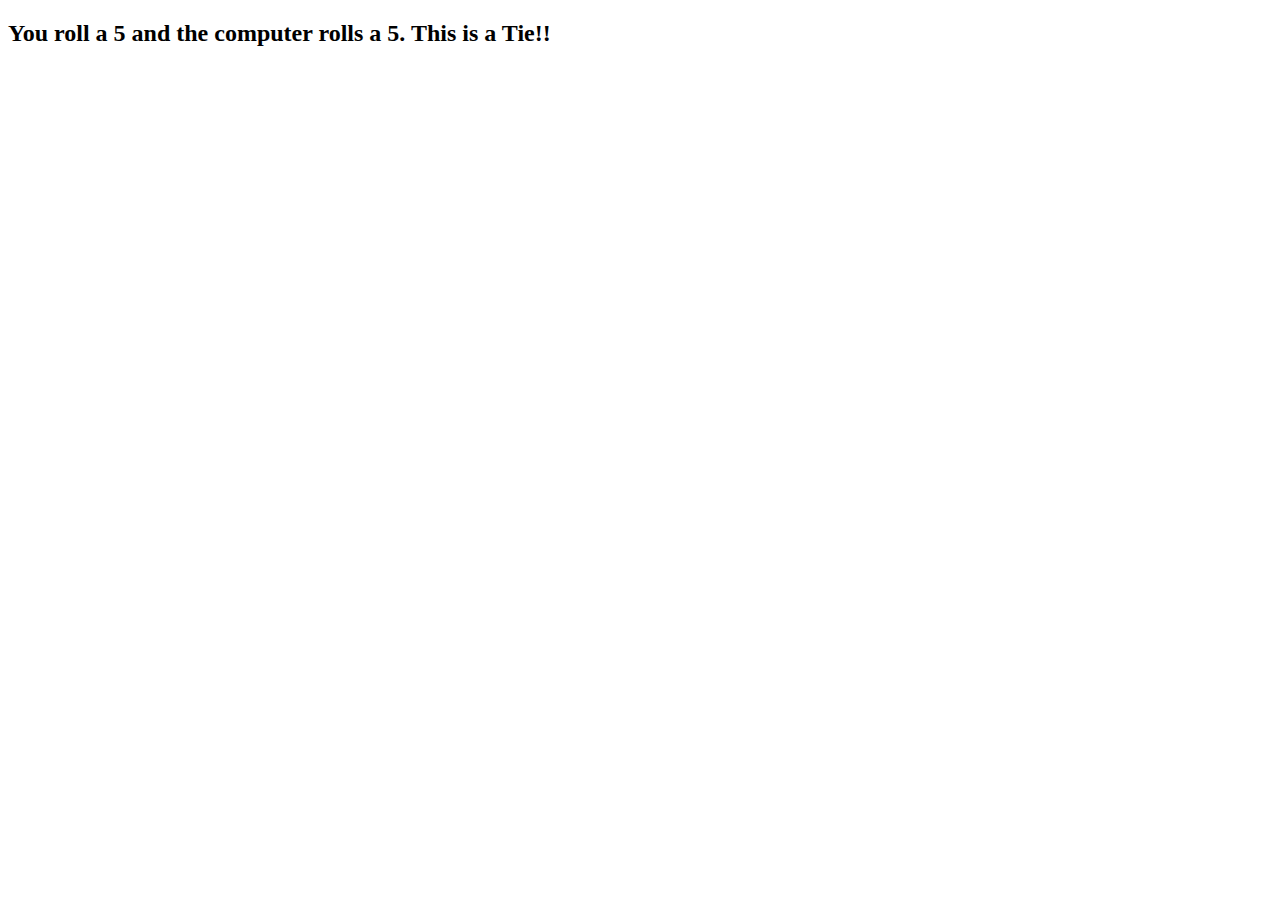
==== index_dadi.html @ 9fcead96 "files names changed" ====
<!DOCTYPE html>
<html lang="en">
<head>
    <meta charset="UTF-8">
    <meta http-equiv="X-UA-Compatible" content="IE=edge">
    <meta name="viewport" content="width=device-width, initial-scale=1.0">
    <title>Dices</title>
</head>
<body>
    <h2 id="dices"></h2>
    <script src="./main_dadi.js"></script>
</body>
</html>
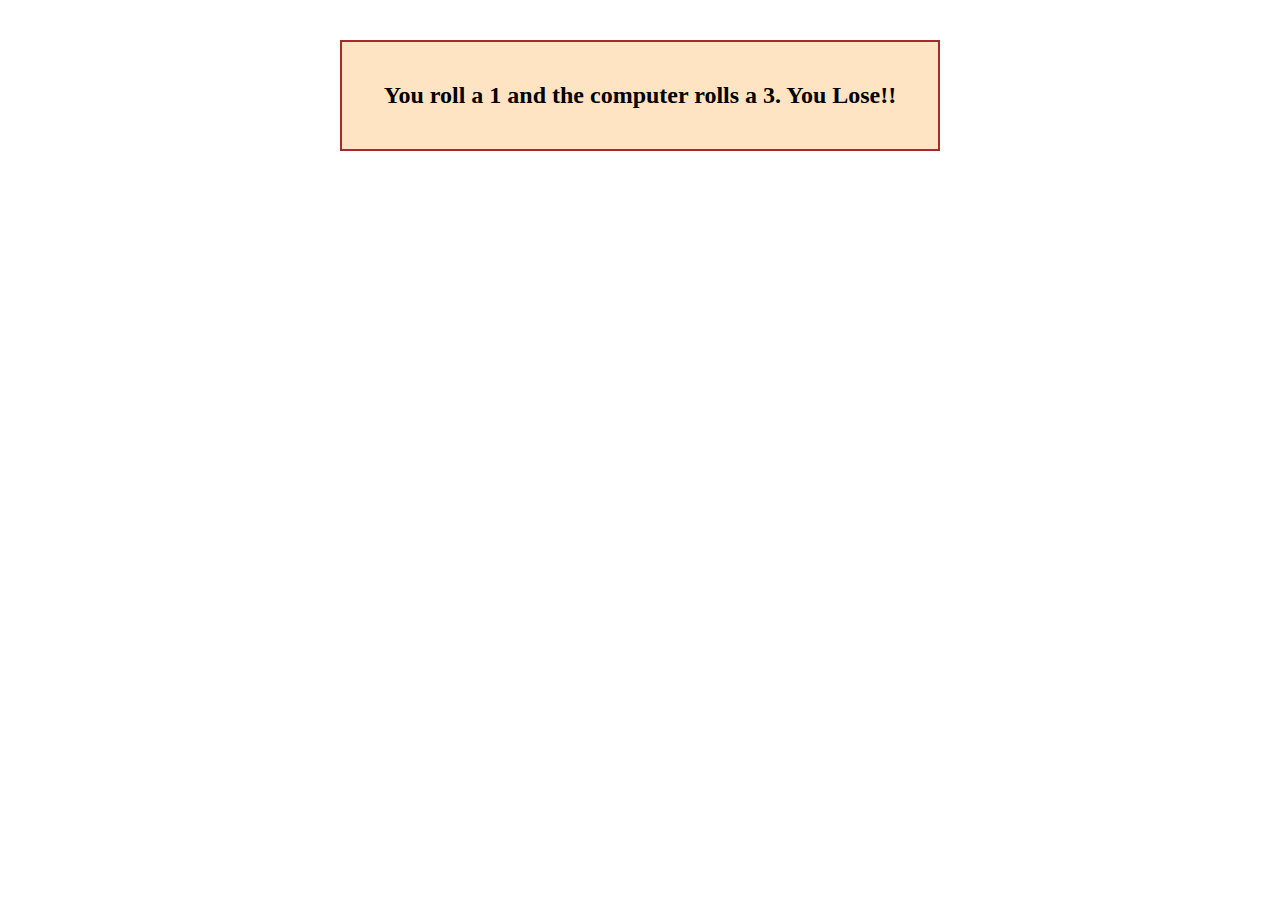
==== commit b9603ca1: "color added to dice game" ====
--- a/index_dadi.html
+++ b/index_dadi.html
@@ -4,10 +4,13 @@
     <meta charset="UTF-8">
     <meta http-equiv="X-UA-Compatible" content="IE=edge">
     <meta name="viewport" content="width=device-width, initial-scale=1.0">
+    <link rel="stylesheet" href="style_dadi.css">
     <title>Dices</title>
 </head>
 <body>
+    <div class="container overlay" >
     <h2 id="dices"></h2>
+</div>
     <script src="./main_dadi.js"></script>
 </body>
 </html>--- a/style_dadi.css
+++ b/style_dadi.css
@@ -0,0 +1,13 @@
+*{
+    box-sizing: border-box;
+    margin: 0;
+    padding: 20px;
+}
+.container{
+    background-color: bisque;
+    border:2px solid brown;
+    width:50%;
+    margin: auto;
+    text-align: center;
+    
+}
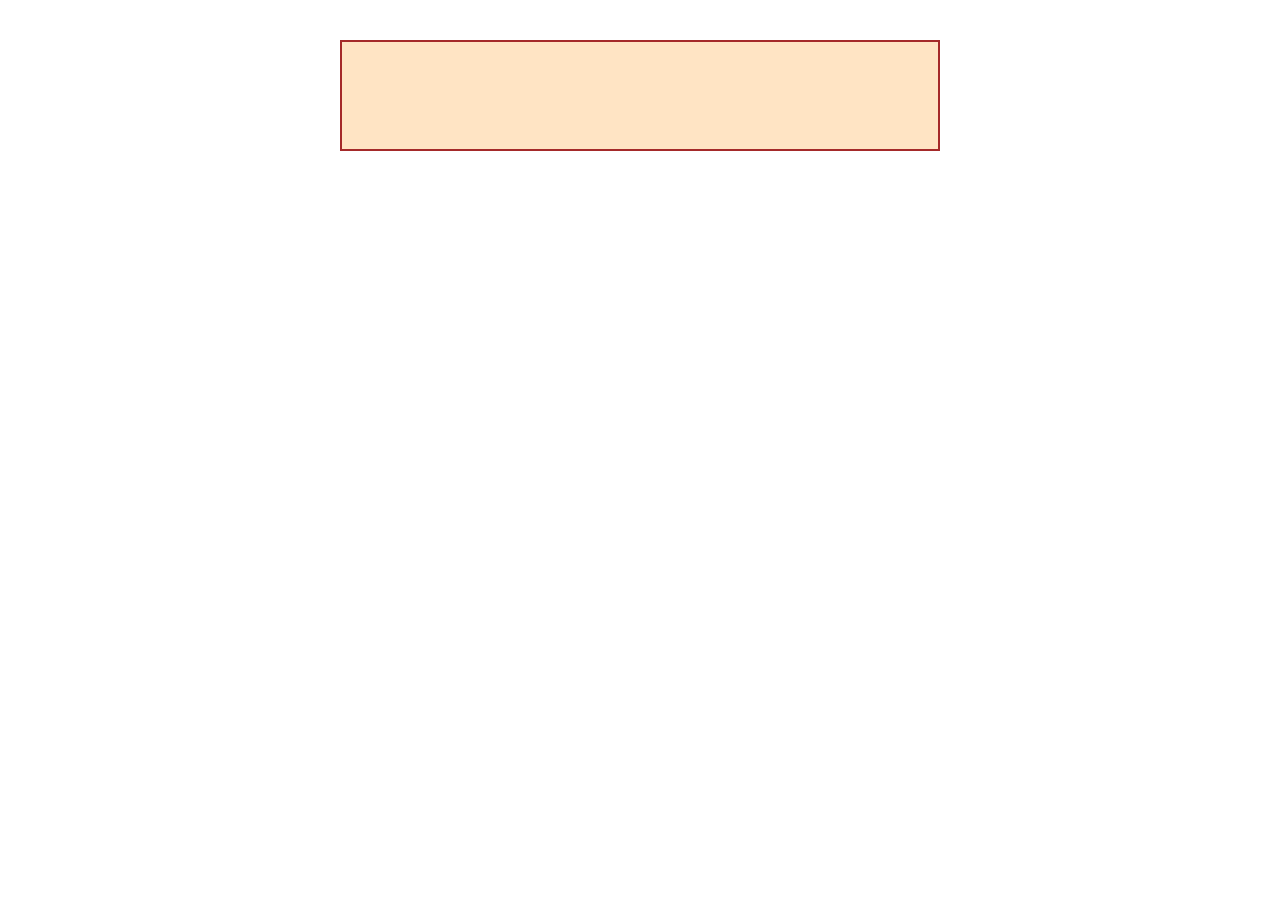
==== commit c6efbca6: "added animation to dice game" ====
--- a/index_dadi.html
+++ b/index_dadi.html
@@ -5,12 +5,18 @@
     <meta http-equiv="X-UA-Compatible" content="IE=edge">
     <meta name="viewport" content="width=device-width, initial-scale=1.0">
     <link rel="stylesheet" href="style_dadi.css">
+    <!-- Font awesome -->
+    <link rel="stylesheet" href="https://cdnjs.cloudflare.com/ajax/libs/font-awesome/5.15.3/css/all.min.css"
+    integrity="sha512-iBBXm8fW90+nuLcSKlbmrPcLa0OT92xO1BIsZ+ywDWZCvqsWgccV3gFoRBv0z+8dLJgyAHIhR35VZc2oM/gI1w=="
+    crossorigin="anonymous" />
     <title>Dices</title>
 </head>
 <body>
+    
     <div class="container overlay" >
-    <h2 id="dices"></h2>
-</div>
+        <i><i class="fas fa-dice"></i></i>
+        <h2 id="dices"></h2>
+    </div>
     <script src="./main_dadi.js"></script>
 </body>
 </html>--- a/style_dadi.css
+++ b/style_dadi.css
@@ -9,5 +9,25 @@
     width:50%;
     margin: auto;
     text-align: center;
+    position: relative;
+    color: transparent;
     
 }
+
+i{
+    color: white;
+    transform: translate(-50%, -50%);
+    top: 50%;
+    left: 50%;
+    position: absolute;
+    font-size: 65px;
+}
+.container:active{
+    color: brown;
+    cursor: pointer;
+    transition: 1s;
+   
+}
+i:active{
+    display: none;
+}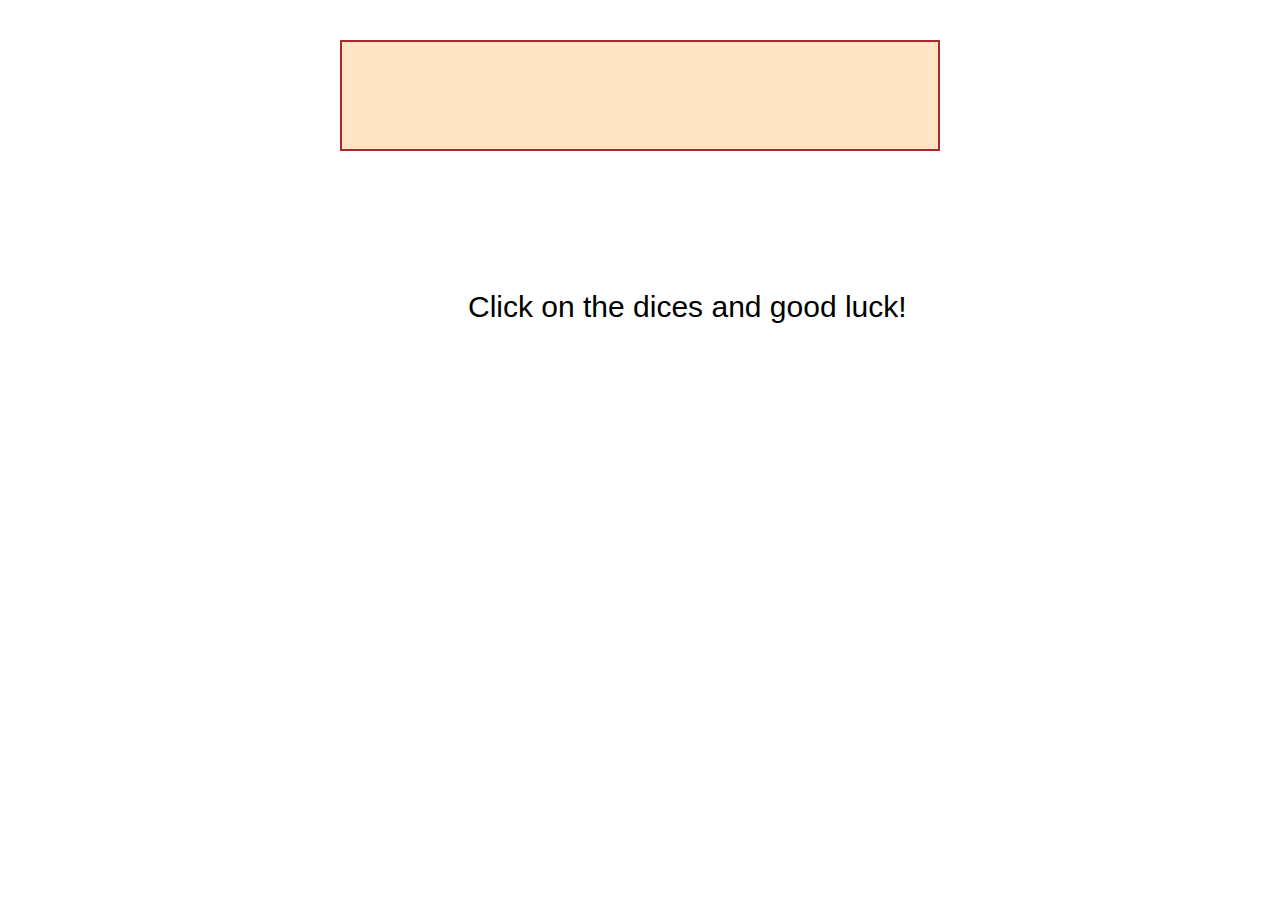
==== commit 0ad69699: "message dices game" ====
--- a/index_dadi.html
+++ b/index_dadi.html
@@ -17,6 +17,7 @@
         <i><i class="fas fa-dice"></i></i>
         <h2 id="dices"></h2>
     </div>
+    <span>Click on the dices and good luck!</span>
     <script src="./main_dadi.js"></script>
 </body>
 </html>--- a/style_dadi.css
+++ b/style_dadi.css
@@ -30,4 +30,12 @@
 }
 i:active{
     display: none;
+}
+span{
+    
+    position: absolute;
+    top: 30%;
+    left: 35%;
+    font-size:30px;
+    font-family: 'Franklin Gothic Medium', 'Arial Narrow', Arial, sans-serif;
 }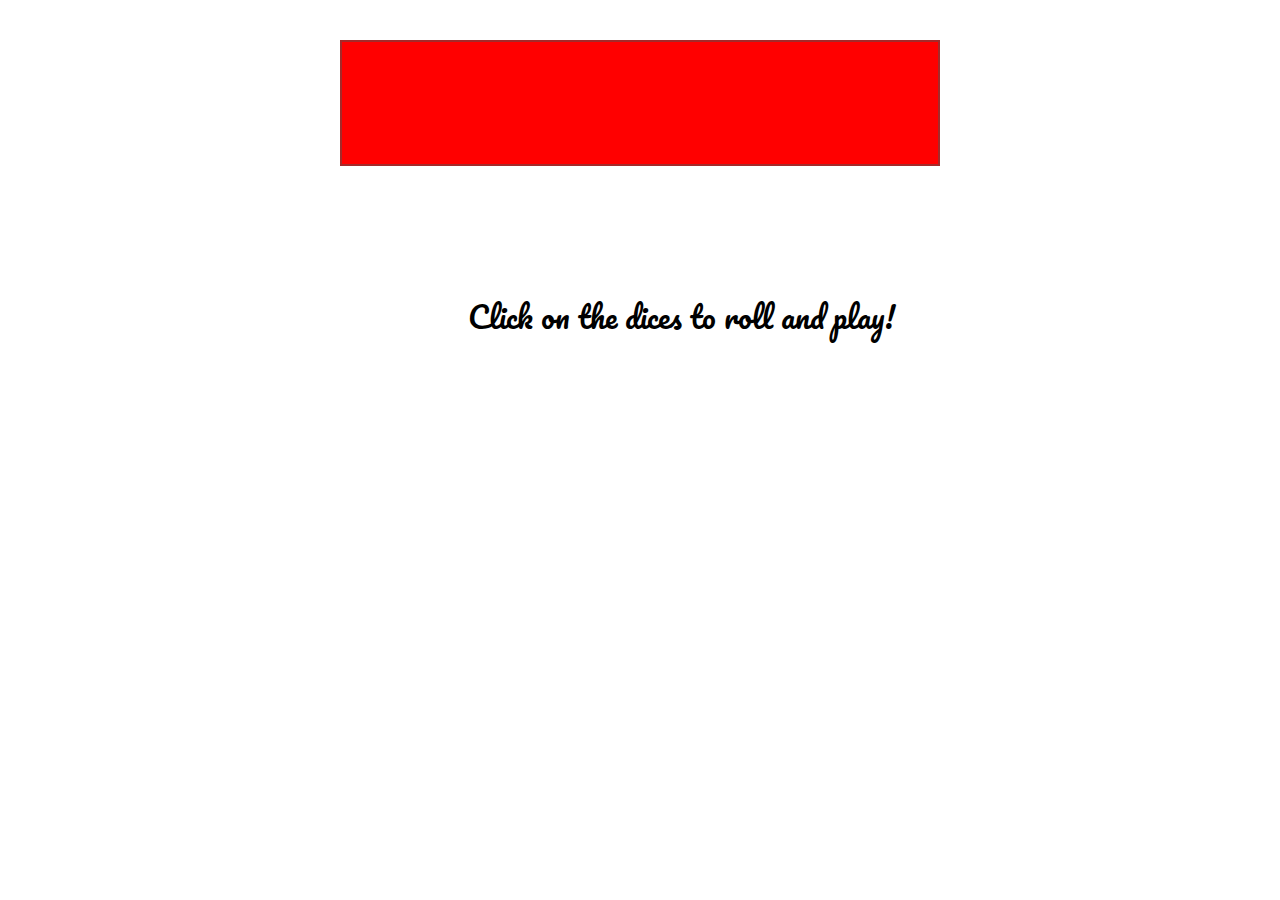
==== commit 08f1746a: "saved last color change" ====
--- a/index_dadi.html
+++ b/index_dadi.html
@@ -5,6 +5,9 @@
     <meta http-equiv="X-UA-Compatible" content="IE=edge">
     <meta name="viewport" content="width=device-width, initial-scale=1.0">
     <link rel="stylesheet" href="style_dadi.css">
+    <!-- google font -->
+    <link rel="preconnect" href="https://fonts.gstatic.com">
+    <link href="https://fonts.googleapis.com/css2?family=Pacifico&display=swap" rel="stylesheet">
     <!-- Font awesome -->
     <link rel="stylesheet" href="https://cdnjs.cloudflare.com/ajax/libs/font-awesome/5.15.3/css/all.min.css"
     integrity="sha512-iBBXm8fW90+nuLcSKlbmrPcLa0OT92xO1BIsZ+ywDWZCvqsWgccV3gFoRBv0z+8dLJgyAHIhR35VZc2oM/gI1w=="
@@ -17,7 +20,7 @@
         <i><i class="fas fa-dice"></i></i>
         <h2 id="dices"></h2>
     </div>
-    <span>Click on the dices and good luck!</span>
+    <span>Click on the dices to roll and play!</span>
     <script src="./main_dadi.js"></script>
 </body>
 </html>--- a/style_dadi.css
+++ b/style_dadi.css
@@ -4,7 +4,7 @@
     padding: 20px;
 }
 .container{
-    background-color: bisque;
+    background-color: red;
     border:2px solid brown;
     width:50%;
     margin: auto;
@@ -13,7 +13,9 @@
     color: transparent;
     
 }
-
+h2{
+    font-family: 'Pacifico', cursive;
+}
 i{
     color: white;
     transform: translate(-50%, -50%);
@@ -23,13 +25,15 @@
     font-size: 65px;
 }
 .container:active{
-    color: brown;
+    color: black;
     cursor: pointer;
-    transition: 1s;
+    transition: all .3s ease-in ;
    
 }
 i:active{
-    display: none;
+    display:none;
+   
+    
 }
 span{
     
@@ -37,5 +41,5 @@
     top: 30%;
     left: 35%;
     font-size:30px;
-    font-family: 'Franklin Gothic Medium', 'Arial Narrow', Arial, sans-serif;
+    font-family: 'Pacifico', cursive;
 }